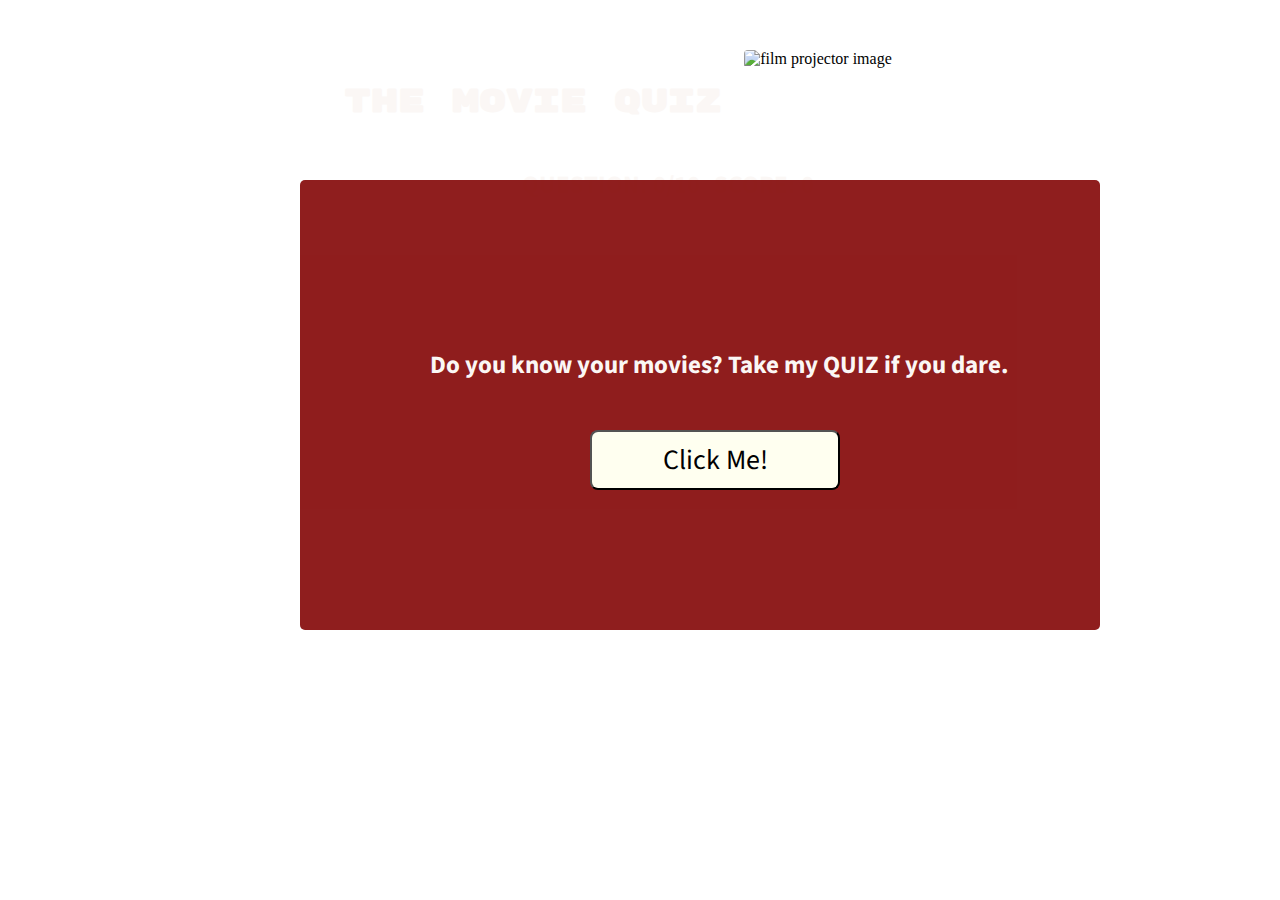
==== index.html @ a354ae30 "new code for final version of the movie quiz app" ====
<html lang="en">
<head>
    <meta charset="UTF-8">
    <meta name="viewport" content="width=device-width, initial-scale=1.0">
    <meta http-equiv="X-UA-Compatible" content="ie=edge">
    <title>The Movie Quiz</title>
    <link href="https://fonts.googleapis.com/css?family=Rubik+Mono+One|Source+Sans+Pro&display=swap" rel="stylesheet">
    <link href="styles.css" rel="stylesheet" type="text/css" />
</head>
<body>
    <header role="banner">
        <h1 class="mainTitle">THE MOVIE QUIZ</h1>
            <div class="applogo">
                <img class="cameraImage" src="https://www.shoppinghungama.com/wp-content/uploads/2019/01/Creative-Vintage-Movie-Projector-Model-Camera-Photography-Props-Resin-Craft-Bar-Coffee-Net-Bar-Home-Decoration-5-100x100.jpg" alt="film projector image">
            </div>
            <div class="col-8">
                <ul>
                    <li class="quizCounter">Question: <span class="questionNumber">0</span>/10</li>
                    <li class="quizScore">Score: <span>0</span></li>
                </ul>
            </div>
    </header>
<main>
    <h2 class="questionLine">Do you know your movies? Take my QUIZ if you dare.</h2>
</main>
<div class="button">
    <button class="textButton" type="button">Click Me!</button>
</div>

</body>
</html>
---- styles.css ----
* {
    box-sizing: border-box;
    margin: 0;
    padding: 0;
}

/* code below will replace with full background image */
html {
    background:url('https://images.unsplash.com/photo-1507924538820-ede94a04019d?ixlib=rb-1.2.1&auto=format&fit=crop&w=1350&q=80') no-repeat center center fixed;
    -webkit - background-size:cover;
    -moz - background-size:cover;
    -o - background-size: cover;
    background-size: cover;
}

body {
    width: auto;
    height: auto;
}

.mainTitle{
    font-family: 'Rubik Mono One', sans-serif;
    position: relative;
    /* made changes here for position below */
    top: -28px;
    left: 418px;
    color: #fbf7f5;
}

.cameraImage {
    /* border: 1px solid #fff; moved for alternate style */
    border-radius: 4px;
    position: relative;
    bottom: 60px;
    left: 440px;
}

.mainTitle, .appLogo {
    display: inline-block;
    margin-top: 30px;
    /* margin-right: 20px; */
}

header {
    display: flex;
    justify-content: center;
    position: relative;
    top: 80px;

}

main {
    height: 450px;
    width: 800px;
    background: rgb(131, 5, 5);opacity: .9;
    position: relative;
    top: 110px;
    left: 300px;
    border-radius: 5px;
}

.choices {
    position: absolute;
    left: 263px;
    top: 106px;
    font-size: 23px;
}

h2 {
    position: absolute;
    left: 130px;
    top: 167px;
    font-size: 25px;
    font-family: 'Source Sans Pro', sans-serif;font-family: 'Source Sans Pro', sans-serif;
    color:#fbf7f5
}

header {
    text-align: center;
    position: relative;
    /* made changes here for position below */
    left: -300px; 

}

/* .button {
    display: flex;
    justify-content: center;
    position: relative;
    top: 240px;
    left: 188px;
    height: 60px;
    width: 450px;
} */

.textButton {
    position: absolute;
    top: 240px;
    left: 300px;
    font-size: 28px;
    width: 250px;
    height: 60px;
    font-family: 'Source Sans Pro', sans-serif;
    border-radius: 8px;
    background-color: #fffff0;

}

.button {
    display: flex;
    left: 290px;
    position: relative;
    bottom: 330px;
}

.questionList {
    position: absolute;
    left: 267px;
    top: 165px;
    line-height: 2;
}

.homePage {
    position: relative;
    right: -69px;
    top: 26px;
    font-size: 24px;
}

.col-8 {
    position: relative;
    top: 90px;
}


ul li{
    list-style-type: none;
    position: relative;
    left: 70px;
    line-height: 30px;
    display: inline;
    margin-right: 10px;
    text-transform: uppercase;
    font-size: 25px;
    font-family: 'Source Sans Pro', sans-serif;font-family: 'Source Sans Pro', sans-serif;
    font-weight: bold;
    color: #fbf7f5;
}

/* below pg2 CSS styles */
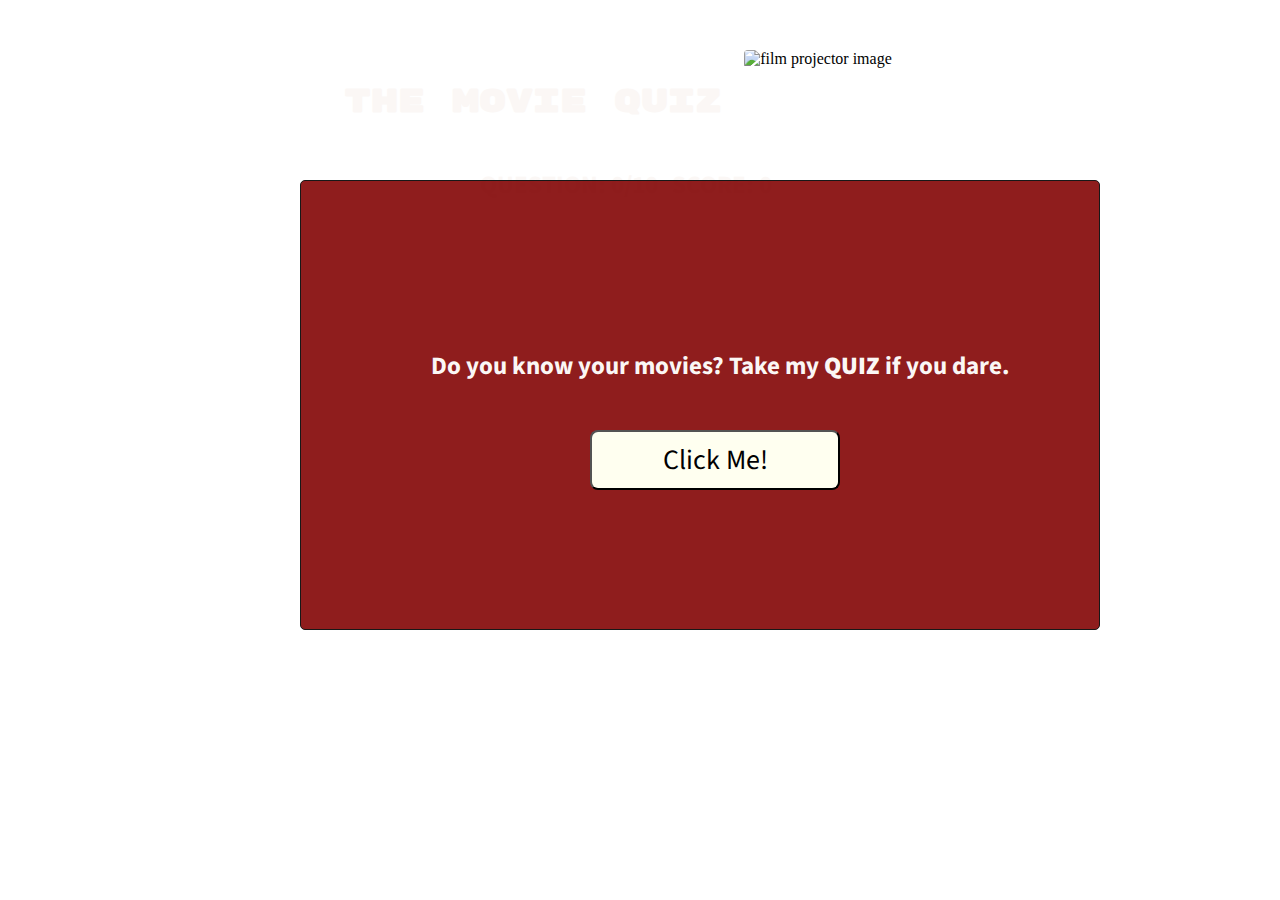
==== commit 18155d3a: "updated styles for app pages" ====
--- a/index.html
+++ b/index.html
@@ -20,8 +20,8 @@
                 </ul>
             </div>
     </header>
-<main>
-    <h2 class="questionLine">Do you know your movies? Take my QUIZ if you dare.</h2>
+<main class="questionBox" roll="main">
+    <h2>Do you know your movies? Take my <strong>QUIZ</strong> if you dare.</h2>
 </main>
 <div class="button">
     <button class="textButton" type="button">Click Me!</button>
--- a/styles.css
+++ b/styles.css
@@ -57,6 +57,7 @@
     top: 110px;
     left: 300px;
     border-radius: 5px;
+    border: 1px black solid;
 }
 
 .choices {
@@ -130,13 +131,14 @@
 .col-8 {
     position: relative;
     top: 90px;
+    left: 30px;
 }
 
 
 ul li{
     list-style-type: none;
     position: relative;
-    left: 70px;
+    left: -2px;
     line-height: 30px;
     display: inline;
     margin-right: 10px;
@@ -147,4 +149,100 @@
     color: #fbf7f5;
 }
 
-/* below pg2 CSS styles */+/* below pg2 CSS styles */
+
+h3 {
+    position: absolute;
+    left: 260px;
+    top: 47px;
+    font-size: 22px;
+    font-family: 'Source Sans Pro', sans-serif;font-family: 'Source Sans Pro', sans-serif;
+    color:#fbf7f5
+}
+
+.submitButton {
+    position: absolute;
+    top: 339px
+}
+
+.questionList {
+    position: absolute;
+    left: 346px;
+    top: 115px;
+    line-height: 2;
+    font-family: 'Source Sans Pro', sans-serif;font-family: 'Source Sans Pro', sans-serif;
+    color:#fbf7f5;
+    font-size: 23px;
+}
+
+/*pg3 styling */
+
+h4 {
+    position: absolute;
+    left: 234px;
+    top: 127px;
+    font-size: 45px;
+    font-family: 'Source Sans Pro', sans-serif;font-family: 'Source Sans Pro', sans-serif;
+    color:#fbf7f5
+}
+
+.correctAnswer {
+    font-size: 45px;
+}
+
+.nextButton {
+    position: absolute;
+    top: 339px
+}
+
+/*pg4 styling */
+
+.wrongAnswer {
+    position: absolute;
+    left: 248px;
+    top: 127px;
+    font-size: 45px;
+    font-family: 'Source Sans Pro', sans-serif;font-family: 'Source Sans Pro', sans-serif;
+    color:#fbf7f5;
+    font-size: 45px;
+}
+
+.revealCorrectAnswer {
+    font-family: 'Source Sans Pro', sans-serif;
+    color: #fbf7f5;
+    font-size: 25px;
+    position: absolute;
+    top: 225px;
+    left: 229px;
+    font-weight: bold;
+}
+
+/*pg5 styling */
+
+.failed {
+    position: absolute;
+    left: 259px;
+    top: 167px;
+    font-size: 25px;
+    font-family: 'Source Sans Pro', sans-serif;font-family: 'Source Sans Pro', sans-serif;
+    color:#fbf7f5
+}
+
+/*pg6 styling */
+
+.winner {
+    position: absolute;
+    left: 259px;
+    top: 167px;
+    font-size: 25px;
+    font-family: 'Source Sans Pro', sans-serif;font-family: 'Source Sans Pro', sans-serif;
+    color:#fbf7f5
+}
+
+@media screen and (max-width: 1190px){
+    
+}
+
+
+
+
